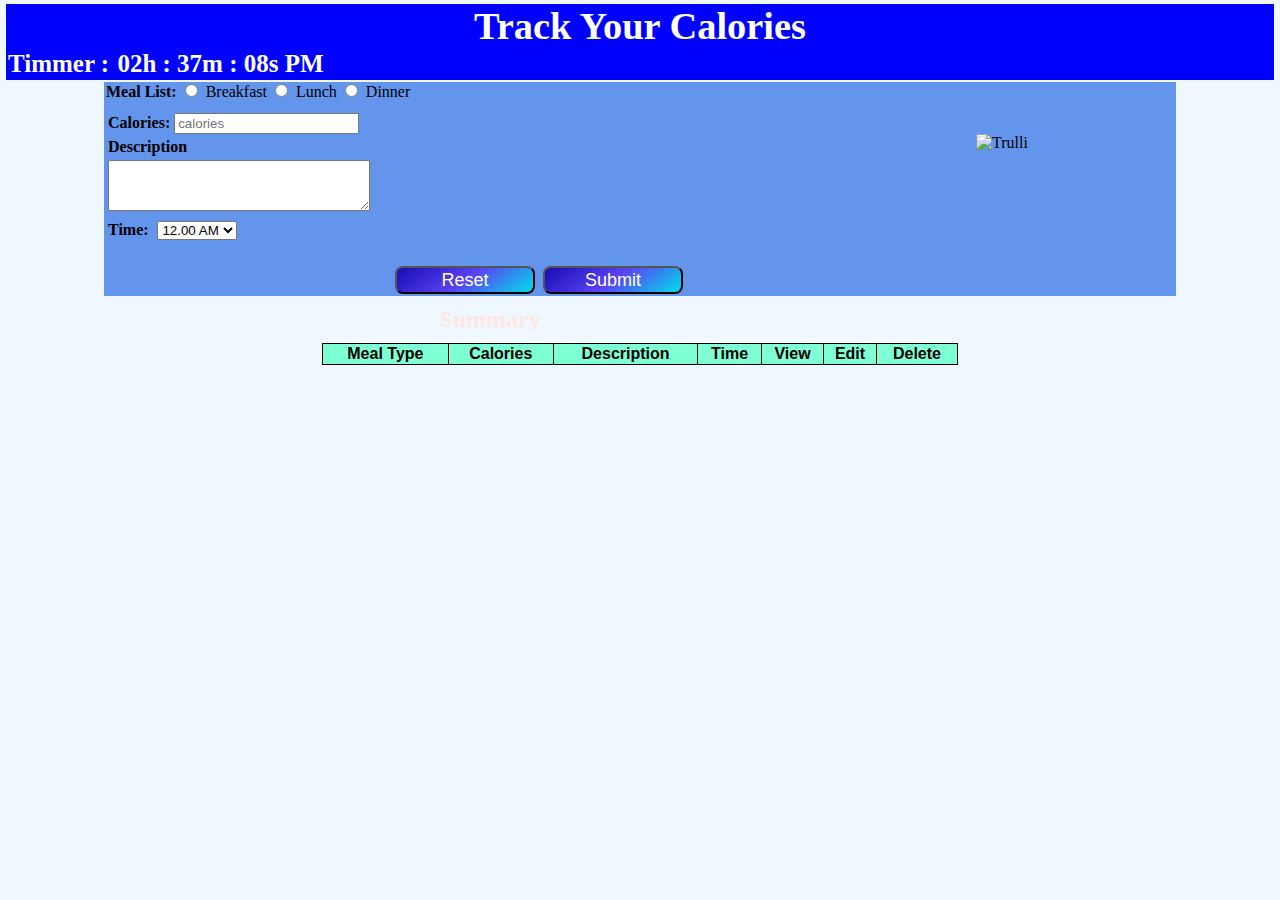
==== index.html @ 78a53789 "Initial commit" ====
<!DOCTYPE html>
<html lang="en">
  <head>
    <title>Calories Tracker</title>
    <link href="style.css" rel="stylesheet" />
    <!--linking css-->

    <script
  src="https://code.jquery.com/jquery-3.6.1.min.js"
  integrity="sha256-o88AwQnZB+VDvE9tvIXrMQaPlFFSUTR+nldQm1LuPXQ="
  crossorigin="anonymous"></script><!--linking jQuery file with CDN-->


  </head>
  <body>
    <div class="format1">
      <h1 style="text-align: center">Track Your Calories</h1>
      <h2 style="font-size: 25px; margin-bottom: 0px">
        Timmer :
        <p id="countdown">00:00:00</p>
      </h2>
    </div>

    <form>
      <div id="img">
      <img src="https://cdn-icons-png.flaticon.com/512/2316/2316949.png" alt="Trulli" width="100" height="100">
      </div>
      <tr>
        <th><strong>Meal List:</strong></th>
        <td name="forms" id="container1">
          <input type="radio" id="breakfast" name="meal" value="Breakfast" />
          <label for="meal">Breakfast</label>
          <input type="radio" id="lunch" name="meal" value="Lunch" />
          <label for="meal">Lunch</label>
          <input type="radio" id="dinner" name="meal" value="Dinner" />
          <label for="meal">Dinner</label>
        </td>
      </tr>
      <div id="cal1">
        <strong>Calories:</strong
        ><input id="cal2" type="number" placeholder="calories" />
        <p id="invalid"></p>
      </div>
      <div id="des">
        <h4>Description</h4>
        <textarea id="text" rows="3" cols="30"> </textarea>
      </div>

      <div>
        <strong>Time:</strong>
        <select id="time">
          <option value="00:00">12.00 AM</option>
          <option value="00:30">12.30 AM</option>
          <option value="01:00">01.00 AM</option>
          <option value="01:30">01.30 AM</option>
          <option value="02:00">02.00 AM</option>
          <option value="02:30">02.30 AM</option>
          <option value="03:00">03.00 AM</option>
          <option value="03:30">03.30 AM</option>
          <option value="04:00">04.00 AM</option>
          <option value="04:30">04.30 AM</option>
          <option value="05:00">05.00 AM</option>
          <option value="05:30">05.30 AM</option>
          <option value="06:00">06.00 AM</option>
          <option value="06:30">06.30 AM</option>
          <option value="07:00">07.00 AM</option>
          <option value="07:30">07.30 AM</option>
          <option value="08:00">08.00 AM</option>
          <option value="08:30">08.30 AM</option>
          <option value="09:00">09.00 AM</option>
          <option value="09:30">09.30 AM</option>
          <option value="10:00">10.00 AM</option>
          <option value="10:30">10.30 AM</option>
          <option value="11:00">11.00 AM</option>
          <option value="11:30">11.30 AM</option>
          <option value="12:00">12.00 PM</option>
          <option value="12:30">12.30 PM</option>
          <option value="13:00">01.00 PM</option>
          <option value="13:30">01.30 PM</option>
          <option value="14:00">02.00 PM</option>
          <option value="14:30">02.30 PM</option>
          <option value="15:00">03.00 PM</option>
          <option value="15:30">03.30 PM</option>
          <option value="16:00">04.00 PM</option>
          <option value="16:30">04.30 PM</option>
          <option value="17:00">05.00 PM</option>
          <option value="17:30">05.30 PM</option>
          <option value="18:00">06.00 PM</option>
          <option value="18:30">06.30 PM</option>
          <option value="19:00">07.00 PM</option>
          <option value="19:30">07.30 PM</option>
          <option value="20:00">08.00 PM</option>
          <option value="20:30">08.30 PM</option>
          <option value="21:00">09.00 PM</option>
          <option value="21:30">09.30 PM</option>
          <option value="22:00">10.00 PM</option>
          <option value="22:30">10.30 PM</option>
          <option value="23:00">11.00 PM</option>
          <option value="23:30">11.30 PM</option>
        </select>
      </div>
      <br />
      <div id="button">
        <input id="btn3" type="submit" value="Reset" />
        <input id="btn4" type="reset" value="Submit" />
      </div>
    </form>
    <div id="summary">
    <h2>Summary</h2>
    </div>
    <table id="tb">
      <tr>
        <th id="meal">Meal Type</th>
        <th id="cal">Calories</th>
        <th id="des">Description</th>
        <th id="tim">Time</th>
        <th>View</th>
        <th>Edit</th>
        <th>Delete</th>
      </tr>
    </table>
    <div id="showdata"></div>
<!--modal box-->  
  
  <div id="myModal" class="modal">
    <div class="modal-content">
        <span class="close-button">&times;</span>
        <h1>Summary</h1>
        <div class="modal-body">
          <table id="td2">
              <thead>
                  <tr>
                      <th>Meal Type</th>
                      <th>Calories</th>
                      <th>Description</th>
                      <th>Time</th>
                  </tr>
              </thead>
              <tbody>
                  <tr id="tr">
                      <td>{modaldata.meal_type}</td>
                      <td>{modaldata.calories}</td>
                      <td>{modaldata.description}</td>
                      <td>{modaldata.time}</td>
                  </tr>
              </tbody>
          </table>
      </div>

    </div>
</div>


    <script src="script.js"></script>
    <!--linking js-->
  </body>
</html>
---- style.css ----
/*universal selector*/
*{
    margin: 2px;
}
/*background color*/
body{
    background-color
    :aliceblue;

        background-image: url("https://cdn.pixabay.com/photo/2014/06/11/17/00/food-366875__340.jpg");
        background-repeat: no-repeat;
        background-size: cover;
}
/*class selector in css*/
.format1{
    border: 2px;
    background-color: blue;
    font-size: larger;
    color: white;
}
/*id selector in css*/
#countdown{
    margin-top: 0px;
    font-size: 25px;
    background-color:blue;
    display: inline-flex;
}

#container1{
    text-align: center;

}
#cal1{
    
    margin-top: 10px;
    text-align:left;

}

#button{
    text-align: center;
}

#message{
    text-align: center;
}
#time{
    text-align: center;
}

form{
    background-color:cornflowerblue;
    margin-left: 100px;
    margin-right:100px ;
    

}
#img{
width: 100px;
height: 100px;
object-fit: none;
object-position: right top;
width: 200px;
        height: 200px;
        float: right;
        margin-top: 50px;
    }


#summary{
    margin-top: 10px;
    text-align: center;
    /* margin-bottom: 0px; */
    color: #fee6e3;
    margin-bottom: 10px;

}

table{
    border: 1px solid black;
    border-collapse: collapse;
    width: 50%;
    margin:0px auto;
    background-color:aquamarine;
}
th{
    border: 1px solid black;
    border-collapse: collapse;
    font-size:20 px;
    font-family:Arial, Helvetica, sans-serif;
    color:black;
}

td{
    border: 1px solid black;
    border-collapse: collapse;

}

  .modal {
    position: fixed;
    left: 0;
    top: 0;
    width: 100%;
    height: 100%;
    background-color: rgba(0, 0, 0, 0.5);
    opacity: 0;
    visibility: hidden;
    transform: scale(1.1);
    transition: visibility 0s linear 0.25s, opacity 0.25s 0s, transform 0.25s;
}

.modal-content {
    position: absolute;
    top: 50%;
    left: 50%;
    transform: translate(-50%, -50%);
    background-color: white;
    padding: 1rem 1.5rem;
   /* width: 24rem; */
    border-radius: 0.5rem;
}

.close-button {
    float: right;
    width: 1.5rem;
    line-height: 1.5rem;
    text-align: center;
    cursor: pointer;
    border-radius: 0.25rem;
    background-color: lightgray;
}

.close-button:hover {
    background-color: darkgray;
}

.show-modal {
    opacity: 1;
    visibility: visible;
    transform: scale(1.0);
    transition: visibility 0s linear 0s, opacity 0.25s 0s, transform 0.25s;
}

#viewbtn , #editbtn , #deletebtn {
  align-items: center;
  background-color: #fee6e3;
  border: 2px solid rgb(27, 80, 238);
  border-radius: 8px;
  box-sizing: border-box;
  color: #111;
  display: flex;
  font-family: Inter,sans-serif;
  font-size: 14px;
  height: 25px;
  justify-content: center;
  line-height: 24px;
  max-width: 100%;
  padding: 0 10px;
  position: relative;
  text-align: center;
}
#btn3 , #btn4{
    background-image: linear-gradient(144deg,#170cb4, #5B42F3 50%,#00DDEB);
    /* border: 1px; */
    border-radius: 8px;
    box-sizing: border-box;
    color: #FFFFFF;
    font-family: Phantomsans, sans-serif;
    font-size: 18px;
    justify-content: center;
    line-height: 1em;
    max-width: 100%;
    min-width: 140px;
    padding: 3px;
  }
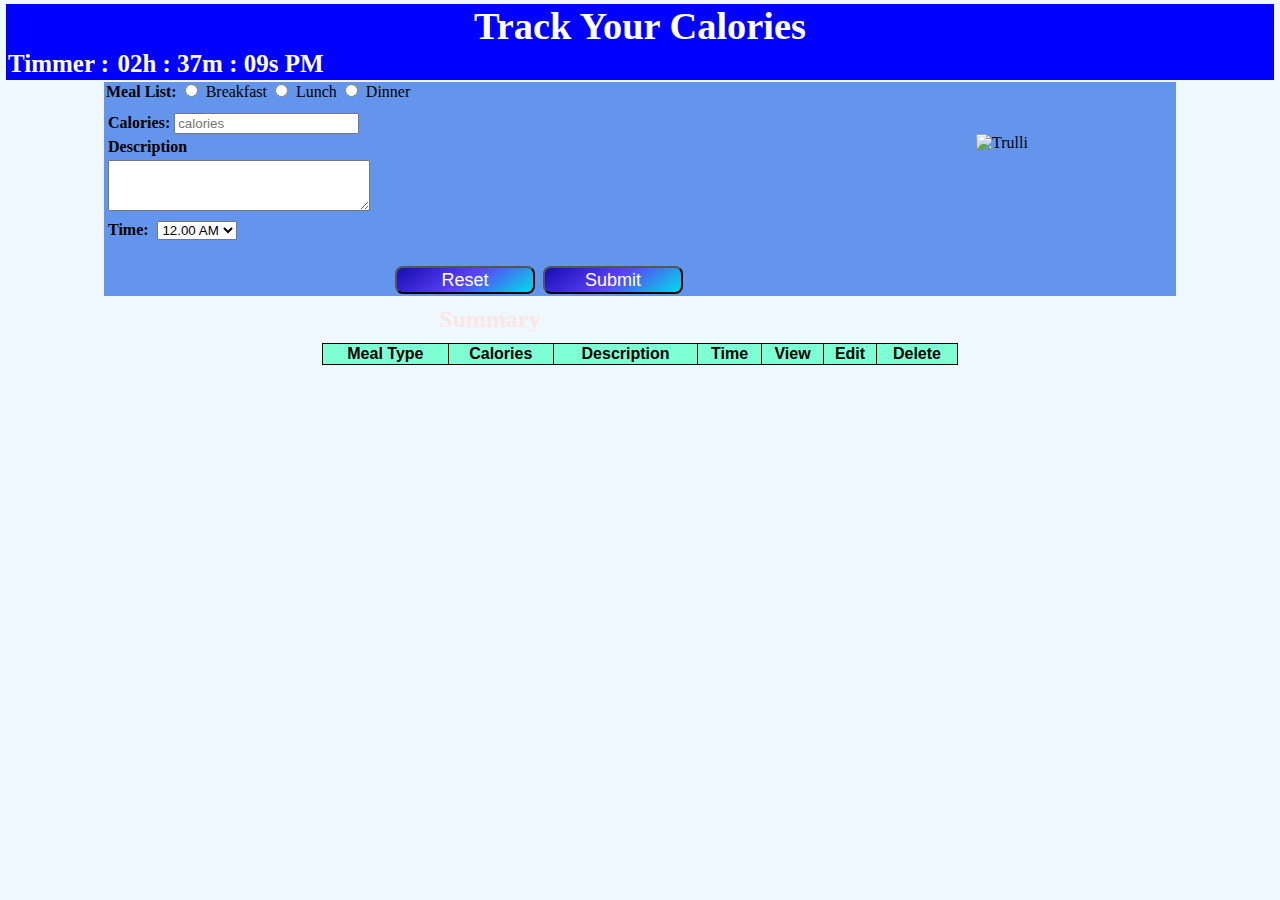
==== commit da9eacfb: "Initial commit" ====
--- a/index.html
+++ b/index.html
@@ -4,11 +4,11 @@
     <title>Calories Tracker</title>
     <link href="style.css" rel="stylesheet" />
     <!--linking css-->
-
+<!--
     <script
   src="https://code.jquery.com/jquery-3.6.1.min.js"
   integrity="sha256-o88AwQnZB+VDvE9tvIXrMQaPlFFSUTR+nldQm1LuPXQ="
-  crossorigin="anonymous"></script><!--linking jQuery file with CDN-->
+  crossorigin="anonymous"></script>linking jQuery file with CDN-->
 
 
   </head>
@@ -127,23 +127,13 @@
         <span class="close-button">&times;</span>
         <h1>Summary</h1>
         <div class="modal-body">
-          <table id="td2">
-              <thead>
+          <table id="modalTable">
                   <tr>
                       <th>Meal Type</th>
                       <th>Calories</th>
                       <th>Description</th>
                       <th>Time</th>
                   </tr>
-              </thead>
-              <tbody>
-                  <tr id="tr">
-                      <td>{modaldata.meal_type}</td>
-                      <td>{modaldata.calories}</td>
-                      <td>{modaldata.description}</td>
-                      <td>{modaldata.time}</td>
-                  </tr>
-              </tbody>
           </table>
       </div>
 
--- a/style.css
+++ b/style.css
@@ -174,4 +174,4 @@
     min-width: 140px;
     padding: 3px;
   }
-  + 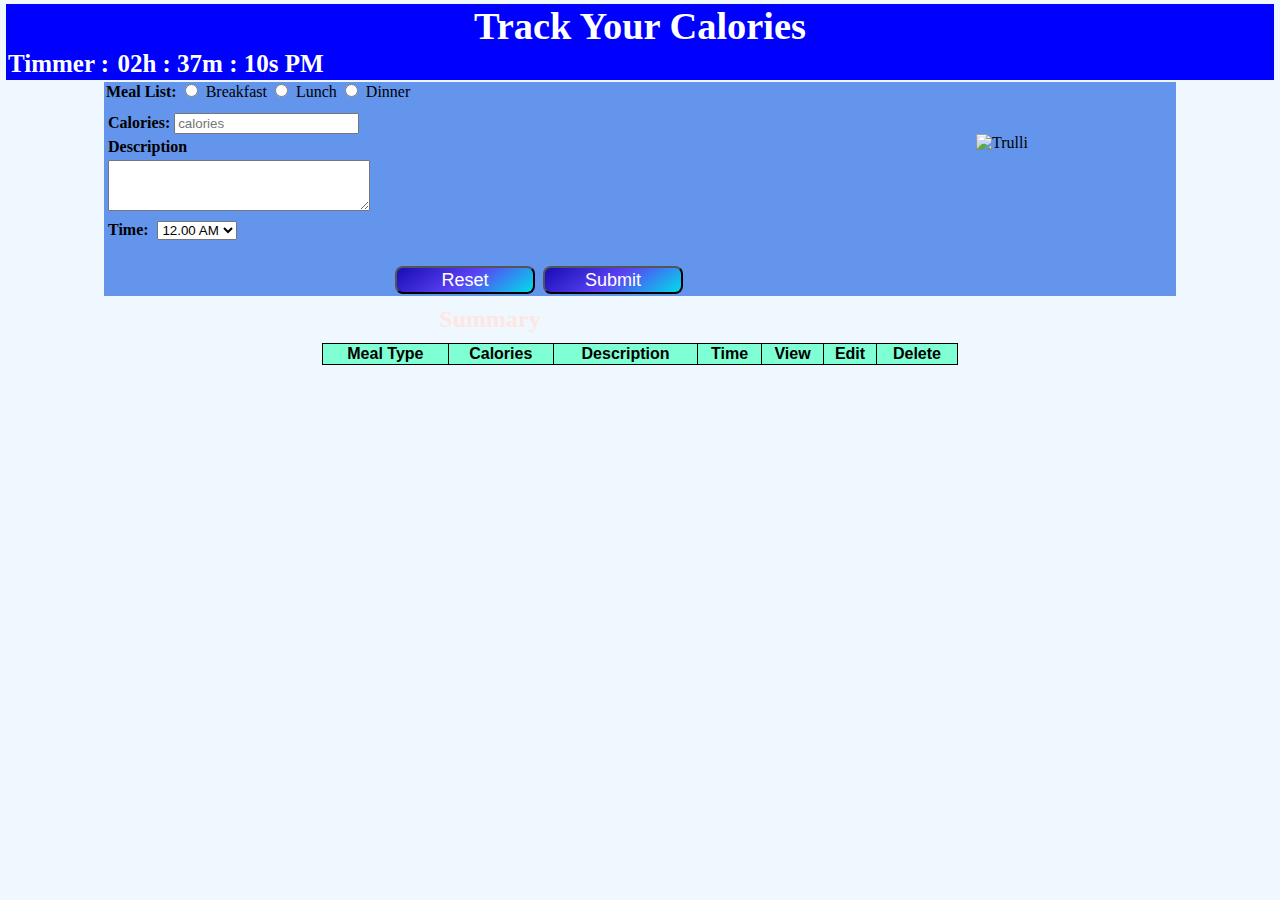
==== commit 8023d6c8: "i change some code" ====
--- a/index.html
+++ b/index.html
@@ -4,12 +4,6 @@
     <title>Calories Tracker</title>
     <link href="style.css" rel="stylesheet" />
     <!--linking css-->
-<!--
-    <script
-  src="https://code.jquery.com/jquery-3.6.1.min.js"
-  integrity="sha256-o88AwQnZB+VDvE9tvIXrMQaPlFFSUTR+nldQm1LuPXQ="
-  crossorigin="anonymous"></script>linking jQuery file with CDN-->
-
 
   </head>
   <body>
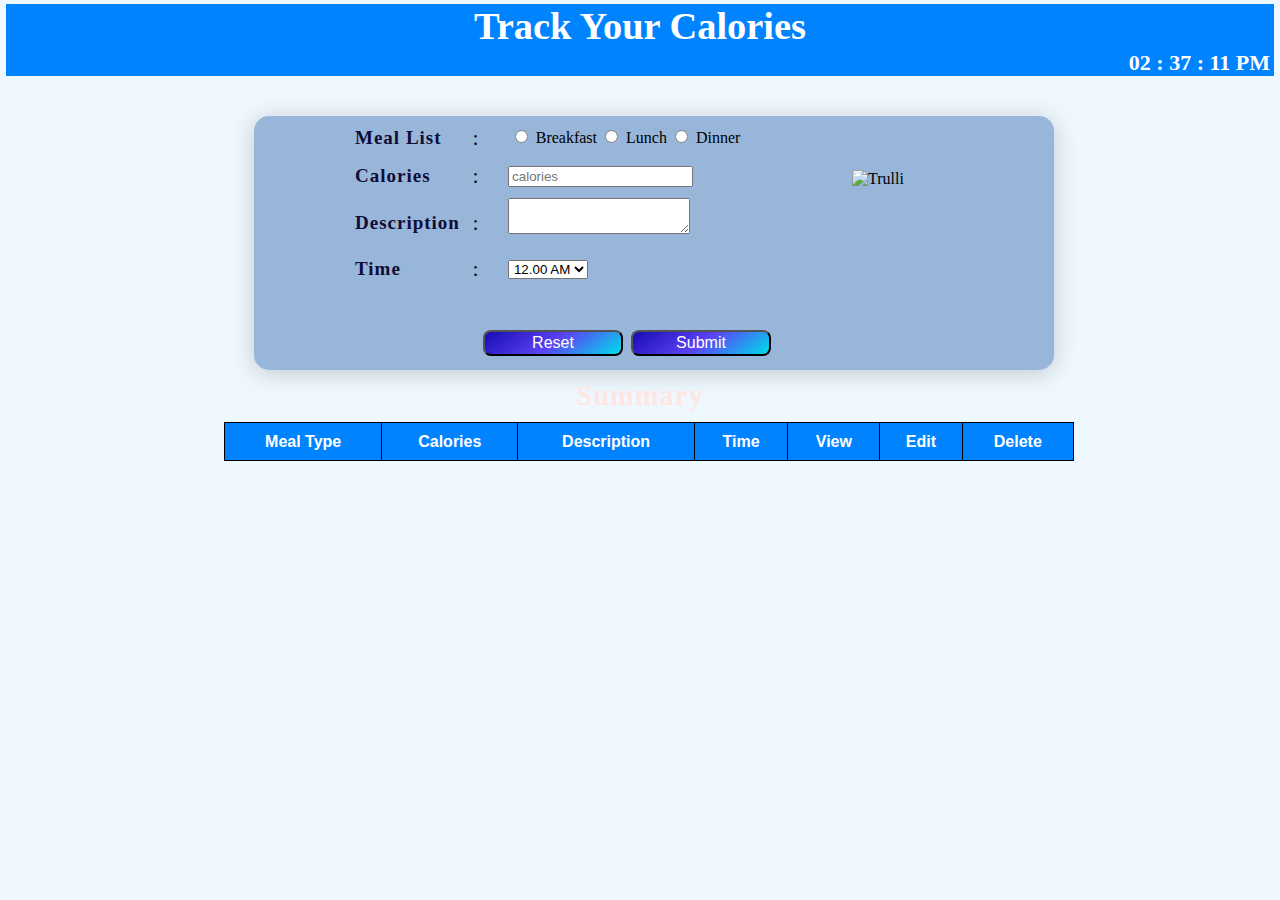
==== commit 43f70b2e: "i added some code" ====
--- a/index.html
+++ b/index.html
@@ -4,104 +4,121 @@
     <title>Calories Tracker</title>
     <link href="style.css" rel="stylesheet" />
     <!--linking css-->
-
   </head>
   <body>
     <div class="format1">
       <h1 style="text-align: center">Track Your Calories</h1>
       <h2 style="font-size: 25px; margin-bottom: 0px">
-        Timmer :
         <p id="countdown">00:00:00</p>
       </h2>
     </div>
+    <div class="container">
+      <form>
+        <div id="img">
+          <img
+            src="https://cdn-icons-png.flaticon.com/512/2316/2316949.png"
+            alt="Trulli"
+            width="100"
+            height="100"/>
+        </div>
 
-    <form>
-      <div id="img">
-      <img src="https://cdn-icons-png.flaticon.com/512/2316/2316949.png" alt="Trulli" width="100" height="100">
-      </div>
+
+<form action="" onsubmit="return validateForm()">
+        <table id="table0">
+          <tr>
+              <td class="contact-firstcol">Meal List</td>
+              <td class="contact-secondcol"> : </td>
+              <td class="contact-thirdcol" name="forms" id="container1">
+                <input type="radio" id="breakfast" name="meal" value="Breakfast" />
+            <label for="meal" id="B">Breakfast</label>
+            <input type="radio" id="lunch" name="meal" value="Lunch" />
+            <label for="meal" id="L">Lunch</label>
+            <input type="radio" id="dinner" name="meal" value="Dinner" />
+            <label for="meal" id="D">Dinner</label> 
+            <p id="invalid_meal" class="error"></p>
+            </td>
+          </tr>
+
+          <tr id="cal1">
+            <td class="contact-firstcol">Calories</td>
+            <td class="contact-secondcol"> : </td>
+            <td class="contact-thirdcol"> <input id="cal2" type="number" placeholder="calories"/><p id="invalid" class="error"></p> </td>
+        </tr>
+
+        <tr id="des">
+          <td class="contact-firstcol">Description</td>
+          <td class="contact-secondcol"> : </td>
+          <td class="contact-thirdcol"> <textarea id="text"></textarea><p id="invalid_des" class="error"></p> </td>
+      </tr>
+
       <tr>
-        <th><strong>Meal List:</strong></th>
-        <td name="forms" id="container1">
-          <input type="radio" id="breakfast" name="meal" value="Breakfast" />
-          <label for="meal">Breakfast</label>
-          <input type="radio" id="lunch" name="meal" value="Lunch" />
-          <label for="meal">Lunch</label>
-          <input type="radio" id="dinner" name="meal" value="Dinner" />
-          <label for="meal">Dinner</label>
+        <td class="contact-firstcol">Time</td>
+        <td class="contact-secondcol"> : </td>
+        <td class="contact-thirdcol"> 
+          <select id="time">
+            <option value="00:00">12.00 AM</option>
+            <option value="00:30">12.30 AM</option>
+            <option value="01:00">01.00 AM</option>
+            <option value="01:30">01.30 AM</option>
+            <option value="02:00">02.00 AM</option>
+            <option value="02:30">02.30 AM</option>
+            <option value="03:00">03.00 AM</option>
+            <option value="03:30">03.30 AM</option>
+            <option value="04:00">04.00 AM</option>
+            <option value="04:30">04.30 AM</option>
+            <option value="05:00">05.00 AM</option>
+            <option value="05:30">05.30 AM</option>
+            <option value="06:00">06.00 AM</option>
+            <option value="06:30">06.30 AM</option>
+            <option value="07:00">07.00 AM</option>
+            <option value="07:30">07.30 AM</option>
+            <option value="08:00">08.00 AM</option>
+            <option value="08:30">08.30 AM</option>
+            <option value="09:00">09.00 AM</option>
+            <option value="09:30">09.30 AM</option>
+            <option value="10:00">10.00 AM</option>
+            <option value="10:30">10.30 AM</option>
+            <option value="11:00">11.00 AM</option>
+            <option value="11:30">11.30 AM</option>
+            <option value="12:00">12.00 PM</option>
+            <option value="12:30">12.30 PM</option>
+            <option value="13:00">01.00 PM</option>
+            <option value="13:30">01.30 PM</option>
+            <option value="14:00">02.00 PM</option>
+            <option value="14:30">02.30 PM</option>
+            <option value="15:00">03.00 PM</option>
+            <option value="15:30">03.30 PM</option>
+            <option value="16:00">04.00 PM</option>
+            <option value="16:30">04.30 PM</option>
+            <option value="17:00">05.00 PM</option>
+            <option value="17:30">05.30 PM</option>
+            <option value="18:00">06.00 PM</option>
+            <option value="18:30">06.30 PM</option>
+            <option value="19:00">07.00 PM</option>
+            <option value="19:30">07.30 PM</option>
+            <option value="20:00">08.00 PM</option>
+            <option value="20:30">08.30 PM</option>
+            <option value="21:00">09.00 PM</option>
+            <option value="21:30">09.30 PM</option>
+            <option value="22:00">10.00 PM</option>
+            <option value="22:30">10.30 PM</option>
+            <option value="23:00">11.00 PM</option>
+            <option value="23:30">11.30 PM</option>
+          </select>
+          <p id="invalid_time" class="error"></p>
         </td>
-      </tr>
-      <div id="cal1">
-        <strong>Calories:</strong
-        ><input id="cal2" type="number" placeholder="calories" />
-        <p id="invalid"></p>
-      </div>
-      <div id="des">
-        <h4>Description</h4>
-        <textarea id="text" rows="3" cols="30"> </textarea>
-      </div>
+        </tr>
+  </table>
+  <div id="button">
+    <input id="btn3" type="submit" value="Reset" />
+    <input id="btn4" type="reset" value="Submit" />
+  </div>
+</div>
+</form>
+ <div id="summary">
+      <h2>Summary</h2>
+    </div>
 
-      <div>
-        <strong>Time:</strong>
-        <select id="time">
-          <option value="00:00">12.00 AM</option>
-          <option value="00:30">12.30 AM</option>
-          <option value="01:00">01.00 AM</option>
-          <option value="01:30">01.30 AM</option>
-          <option value="02:00">02.00 AM</option>
-          <option value="02:30">02.30 AM</option>
-          <option value="03:00">03.00 AM</option>
-          <option value="03:30">03.30 AM</option>
-          <option value="04:00">04.00 AM</option>
-          <option value="04:30">04.30 AM</option>
-          <option value="05:00">05.00 AM</option>
-          <option value="05:30">05.30 AM</option>
-          <option value="06:00">06.00 AM</option>
-          <option value="06:30">06.30 AM</option>
-          <option value="07:00">07.00 AM</option>
-          <option value="07:30">07.30 AM</option>
-          <option value="08:00">08.00 AM</option>
-          <option value="08:30">08.30 AM</option>
-          <option value="09:00">09.00 AM</option>
-          <option value="09:30">09.30 AM</option>
-          <option value="10:00">10.00 AM</option>
-          <option value="10:30">10.30 AM</option>
-          <option value="11:00">11.00 AM</option>
-          <option value="11:30">11.30 AM</option>
-          <option value="12:00">12.00 PM</option>
-          <option value="12:30">12.30 PM</option>
-          <option value="13:00">01.00 PM</option>
-          <option value="13:30">01.30 PM</option>
-          <option value="14:00">02.00 PM</option>
-          <option value="14:30">02.30 PM</option>
-          <option value="15:00">03.00 PM</option>
-          <option value="15:30">03.30 PM</option>
-          <option value="16:00">04.00 PM</option>
-          <option value="16:30">04.30 PM</option>
-          <option value="17:00">05.00 PM</option>
-          <option value="17:30">05.30 PM</option>
-          <option value="18:00">06.00 PM</option>
-          <option value="18:30">06.30 PM</option>
-          <option value="19:00">07.00 PM</option>
-          <option value="19:30">07.30 PM</option>
-          <option value="20:00">08.00 PM</option>
-          <option value="20:30">08.30 PM</option>
-          <option value="21:00">09.00 PM</option>
-          <option value="21:30">09.30 PM</option>
-          <option value="22:00">10.00 PM</option>
-          <option value="22:30">10.30 PM</option>
-          <option value="23:00">11.00 PM</option>
-          <option value="23:30">11.30 PM</option>
-        </select>
-      </div>
-      <br />
-      <div id="button">
-        <input id="btn3" type="submit" value="Reset" />
-        <input id="btn4" type="reset" value="Submit" />
-      </div>
-    </form>
-    <div id="summary">
-    <h2>Summary</h2>
-    </div>
     <table id="tb">
       <tr>
         <th id="meal">Meal Type</th>
@@ -113,27 +130,27 @@
         <th>Delete</th>
       </tr>
     </table>
+    <tr id="tr">
     <div id="showdata"></div>
-<!--modal box-->  
-  
-  <div id="myModal" class="modal">
-    <div class="modal-content">
+    </tr>
+    <!--modal box-->
+
+    <div id="myModal" class="modal">
+      <div class="modal-content">
         <span class="close-button">&times;</span>
-        <h1>Summary</h1>
+        <h1 style="text-align:center ;">Summary</h1>
         <div class="modal-body">
           <table id="modalTable">
-                  <tr>
-                      <th>Meal Type</th>
-                      <th>Calories</th>
-                      <th>Description</th>
-                      <th>Time</th>
-                  </tr>
+            <tr>
+              <th>Meal Type</th>
+              <th>Calories</th>
+              <th>Description</th>
+              <th>Time</th>
+            </tr>
           </table>
+        </div>
       </div>
-
     </div>
-</div>
-
 
     <script src="script.js"></script>
     <!--linking js-->
--- a/style.css
+++ b/style.css
@@ -14,16 +14,16 @@
 /*class selector in css*/
 .format1{
     border: 2px;
-    background-color: blue;
+    background-color: #0083ff;
     font-size: larger;
     color: white;
 }
 /*id selector in css*/
 #countdown{
-    margin-top: 0px;
-    font-size: 25px;
-    background-color:blue;
-    display: inline-flex;
+    margin-bottom: 0px;
+    font-size: 22px;
+    background-color: #0083ff;
+    text-align: right;
 }
 
 #container1{
@@ -37,9 +37,7 @@
 
 }
 
-#button{
-    text-align: center;
-}
+
 
 #message{
     text-align: center;
@@ -48,13 +46,6 @@
     text-align: center;
 }
 
-form{
-    background-color:cornflowerblue;
-    margin-left: 100px;
-    margin-right:100px ;
-    
-
-}
 #img{
 width: 100px;
 height: 100px;
@@ -73,6 +64,8 @@
     /* margin-bottom: 0px; */
     color: #fee6e3;
     margin-bottom: 10px;
+    font-size:19px;
+    letter-spacing:1px;
 
 }
 
@@ -83,6 +76,7 @@
     margin:0px auto;
     background-color:aquamarine;
 }
+
 th{
     border: 1px solid black;
     border-collapse: collapse;
@@ -160,18 +154,124 @@
   position: relative;
   text-align: center;
 }
+
+#button{
+    text-align: center;
+margin-left: 150px;
+}
+
 #btn3 , #btn4{
+    margin-top: 40px;
     background-image: linear-gradient(144deg,#170cb4, #5B42F3 50%,#00DDEB);
-    /* border: 1px; */
     border-radius: 8px;
     box-sizing: border-box;
     color: #FFFFFF;
     font-family: Phantomsans, sans-serif;
-    font-size: 18px;
+    font-size: 16px;
     justify-content: center;
     line-height: 1em;
     max-width: 100%;
     min-width: 140px;
     padding: 3px;
   }
- + 
+/*---------------------code for form container start---------------------- */
+.container{
+    margin-top: 40px;
+    margin-left:250px ;
+    margin-right: 250px;
+    z-index: 1;
+    width: 800px;
+    background-color: #98b6da;
+    border-radius: 15px;
+    box-shadow: 0 3px 25px rgba(0, 0, 0, 0.2);
+    overflow: hidden;
+}
+
+
+#table0 {
+    line-height:35px;
+    background-color: #98b6da;
+}
+
+.contact-firstcol { 
+    color: #0f0d36;
+    font-weight: bold; 
+    width:120px;
+    font-size:19px;
+    letter-spacing:1px;
+    border:1px solid #98b6da;
+}  
+
+.contact-secondcol {
+    color:#0e0d0d;
+    width:50px;
+    text-align:center;
+    font-size:22px;
+    border:1px solid #98b6da;
+}
+
+.contact-thirdcol {
+    width:400px;
+    padding-left:20px;
+    border:1px solid #98b6da;
+}
+
+.form textarea {   
+    width: 250px;  
+    max-width: 250px;  
+    height: 100px;
+    max-height:100px;
+    line-height: 150%;
+}
+
+/*------------------ code for form container end-------------*/
+
+
+
+
+/*-------- code for table and modal table------ */
+#tb{
+    border-spacing: 0px;
+    width: 850px;
+    margin-left: 220px;
+}
+
+#tb td, #tb th{
+    padding: .60em;
+    vertical-align: top;
+    text-align: center;
+    border-top: 1px solid var(--border);
+}
+
+#tb tr:hover{
+    background-color: #06d6a0;
+}
+
+
+#tb th ,#modalTable th{
+    color: rgb(255, 255, 255);
+    background-color: #0083ff;
+    border: color #000305;
+}
+
+
+#modalTable{
+    border-spacing: 0px;
+    width: 750px;
+}
+
+#modalTable th , #modalTable td{
+    padding: .60em;
+    vertical-align: top;
+    text-align: center;
+    border-top: 1px solid var(--border);
+    margin-top: 5px;
+}
+
+
+.error{
+    color: red;
+    margin: 0px;
+    text-align: left;
+}
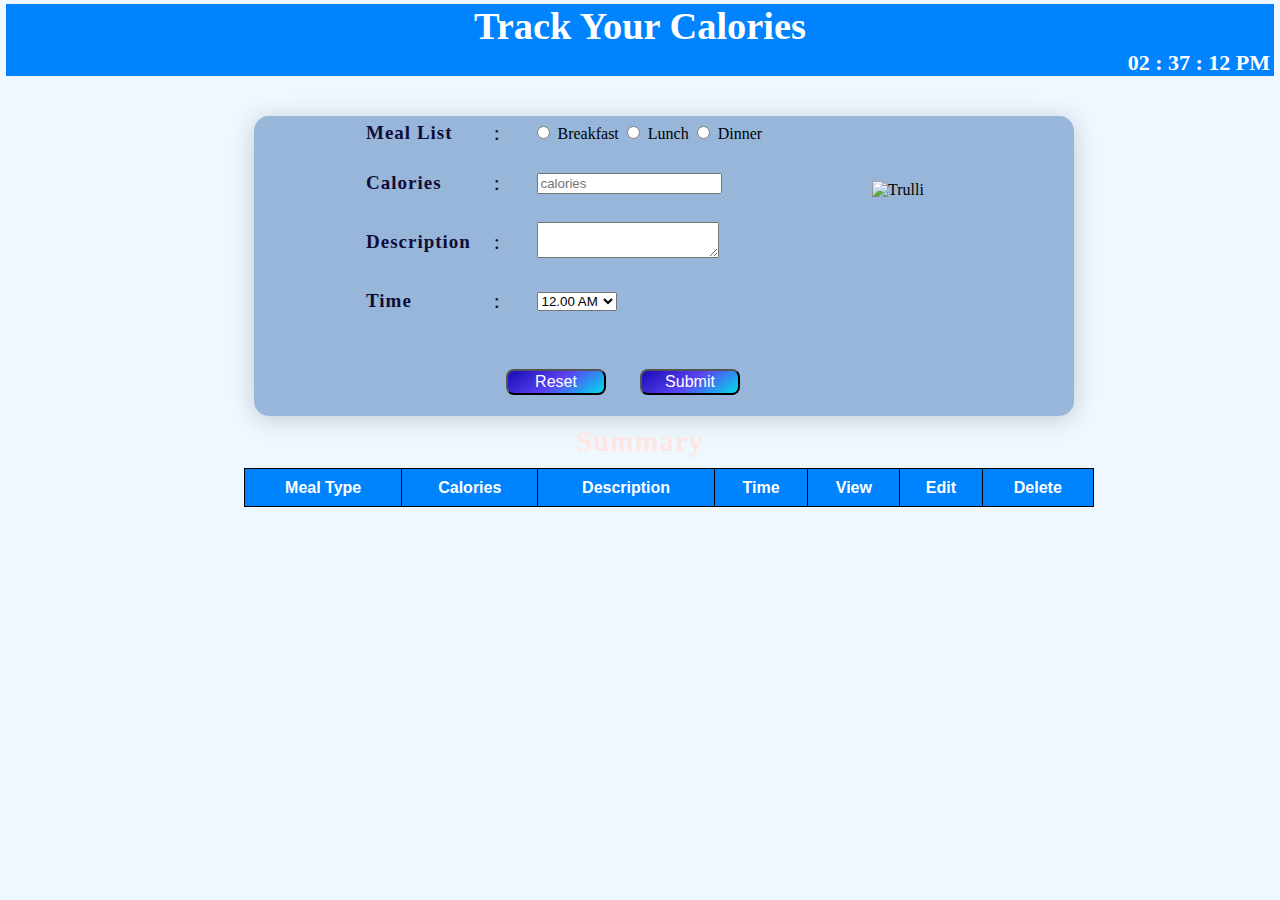
==== commit a371bad2: "some changes made" ====
--- a/index.html
+++ b/index.html
@@ -2,120 +2,161 @@
 <html lang="en">
   <head>
     <title>Calories Tracker</title>
+    <!--linking css-->
     <link href="style.css" rel="stylesheet" />
-    <!--linking css-->
+    <!--/linking css-->
   </head>
   <body>
+    <!------------------- header start-------------------->
     <div class="format1">
       <h1 style="text-align: center">Track Your Calories</h1>
       <h2 style="font-size: 25px; margin-bottom: 0px">
         <p id="countdown">00:00:00</p>
       </h2>
     </div>
+    <!------------------- header end-------------------->
+     <!------------ main section start-------------------->
     <div class="container">
-      <form>
+      <div class="form-table-contain">
+        <form action="" onsubmit="return validateForm()">
+          <table id="table0">
+            <tr>
+              <td class="contact-firstcol">Meal List</td>
+              <td class="contact-secondcol">:</td>
+              <td class="contact-thirdcol" name="forms" id="container1">
+                <input type="radio" id="breakfast" name="meal" value="Breakfast"/>
+                <label for="meal" id="B">Breakfast</label>
+                <input type="radio" id="lunch" name="meal" value="Lunch" />
+                <label for="meal" id="L">Lunch</label>
+                <input type="radio" id="dinner" name="meal" value="Dinner" />
+                <label for="meal" id="D">Dinner</label>
+              </td>
+            </tr>
+
+            <tr>
+              <td class="contact-firstcol"></td>
+              <td class="contact-sec_error">:</td>
+              <td class="contact-thirdcol"><p id="invalid_meal" class="error"></p>
+              </td>
+            </tr>
+
+            <tr id="cal1">
+              <td class="contact-firstcol">Calories</td>
+              <td class="contact-secondcol">:</td>
+              <td class="contact-thirdcol">
+                <input id="cal2" type="number" placeholder="calories" />
+              </td>
+            </tr>
+
+            <tr>
+              <td class="contact-firstcol"></td>
+              <td class="contact-sec_error">:</td>
+              <td class="contact-thirdcol">
+                <p id="invalid" class="error"></p>
+              </td>
+            </tr>
+
+            <tr id="des">
+              <td class="contact-firstcol">Description</td>
+              <td class="contact-secondcol">:</td>
+              <td class="contact-thirdcol"><textarea id="text"></textarea></td>
+            </tr>
+
+            <tr>
+              <td class="contact-firstcol"></td>
+              <td class="contact-sec_error">:</td>
+              <td class="contact-thirdcol">
+              <p id="invalid_des" class="error"></p>
+              </td>
+            </tr>
+
+            <tr>
+              <td class="contact-firstcol">Time</td>
+              <td class="contact-secondcol">:</td>
+              <td class="contact-thirdcol">
+                <select id="time">
+                  <option value="00:00">12.00 AM</option>
+                  <option value="00:30">12.30 AM</option>
+                  <option value="01:00">01.00 AM</option>
+                  <option value="01:30">01.30 AM</option>
+                  <option value="02:00">02.00 AM</option>
+                  <option value="02:30">02.30 AM</option>
+                  <option value="03:00">03.00 AM</option>
+                  <option value="03:30">03.30 AM</option>
+                  <option value="04:00">04.00 AM</option>
+                  <option value="04:30">04.30 AM</option>
+                  <option value="05:00">05.00 AM</option>
+                  <option value="05:30">05.30 AM</option>
+                  <option value="06:00">06.00 AM</option>
+                  <option value="06:30">06.30 AM</option>
+                  <option value="07:00">07.00 AM</option>
+                  <option value="07:30">07.30 AM</option>
+                  <option value="08:00">08.00 AM</option>
+                  <option value="08:30">08.30 AM</option>
+                  <option value="09:00">09.00 AM</option>
+                  <option value="09:30">09.30 AM</option>
+                  <option value="10:00">10.00 AM</option>
+                  <option value="10:30">10.30 AM</option>
+                  <option value="11:00">11.00 AM</option>
+                  <option value="11:30">11.30 AM</option>
+                  <option value="12:00">12.00 PM</option>
+                  <option value="12:30">12.30 PM</option>
+                  <option value="13:00">01.00 PM</option>
+                  <option value="13:30">01.30 PM</option>
+                  <option value="14:00">02.00 PM</option>
+                  <option value="14:30">02.30 PM</option>
+                  <option value="15:00">03.00 PM</option>
+                  <option value="15:30">03.30 PM</option>
+                  <option value="16:00">04.00 PM</option>
+                  <option value="16:30">04.30 PM</option>
+                  <option value="17:00">05.00 PM</option>
+                  <option value="17:30">05.30 PM</option>
+                  <option value="18:00">06.00 PM</option>
+                  <option value="18:30">06.30 PM</option>
+                  <option value="19:00">07.00 PM</option>
+                  <option value="19:30">07.30 PM</option>
+                  <option value="20:00">08.00 PM</option>
+                  <option value="20:30">08.30 PM</option>
+                  <option value="21:00">09.00 PM</option>
+                  <option value="21:30">09.30 PM</option>
+                  <option value="22:00">10.00 PM</option>
+                  <option value="22:30">10.30 PM</option>
+                  <option value="23:00">11.00 PM</option>
+                  <option value="23:30">11.30 PM</option>
+                </select>
+              </td>
+            </tr>
+
+            <tr>
+              <td class="contact-firstcol"></td>
+              <td class="contact-sec_error">:</td>
+              <td class="contact-thirdcol">
+              <p id="invalid_time" class="error"></p>
+              </td>
+            </tr>
+          </table>
+
+          <div id="button">
+            <input id="btn3" type="submit" value="Reset" />
+            <input id="btn4" type="reset" value="Submit" />
+          </div>
+        </form>
+      </div>
+    <!----- div for image ----->
+      <div class="image-contain">
         <div id="img">
           <img
             src="https://cdn-icons-png.flaticon.com/512/2316/2316949.png"
             alt="Trulli"
             width="100"
-            height="100"/>
+            height="100"
+          />
         </div>
-
-
-<form action="" onsubmit="return validateForm()">
-        <table id="table0">
-          <tr>
-              <td class="contact-firstcol">Meal List</td>
-              <td class="contact-secondcol"> : </td>
-              <td class="contact-thirdcol" name="forms" id="container1">
-                <input type="radio" id="breakfast" name="meal" value="Breakfast" />
-            <label for="meal" id="B">Breakfast</label>
-            <input type="radio" id="lunch" name="meal" value="Lunch" />
-            <label for="meal" id="L">Lunch</label>
-            <input type="radio" id="dinner" name="meal" value="Dinner" />
-            <label for="meal" id="D">Dinner</label> 
-            <p id="invalid_meal" class="error"></p>
-            </td>
-          </tr>
-
-          <tr id="cal1">
-            <td class="contact-firstcol">Calories</td>
-            <td class="contact-secondcol"> : </td>
-            <td class="contact-thirdcol"> <input id="cal2" type="number" placeholder="calories"/><p id="invalid" class="error"></p> </td>
-        </tr>
-
-        <tr id="des">
-          <td class="contact-firstcol">Description</td>
-          <td class="contact-secondcol"> : </td>
-          <td class="contact-thirdcol"> <textarea id="text"></textarea><p id="invalid_des" class="error"></p> </td>
-      </tr>
-
-      <tr>
-        <td class="contact-firstcol">Time</td>
-        <td class="contact-secondcol"> : </td>
-        <td class="contact-thirdcol"> 
-          <select id="time">
-            <option value="00:00">12.00 AM</option>
-            <option value="00:30">12.30 AM</option>
-            <option value="01:00">01.00 AM</option>
-            <option value="01:30">01.30 AM</option>
-            <option value="02:00">02.00 AM</option>
-            <option value="02:30">02.30 AM</option>
-            <option value="03:00">03.00 AM</option>
-            <option value="03:30">03.30 AM</option>
-            <option value="04:00">04.00 AM</option>
-            <option value="04:30">04.30 AM</option>
-            <option value="05:00">05.00 AM</option>
-            <option value="05:30">05.30 AM</option>
-            <option value="06:00">06.00 AM</option>
-            <option value="06:30">06.30 AM</option>
-            <option value="07:00">07.00 AM</option>
-            <option value="07:30">07.30 AM</option>
-            <option value="08:00">08.00 AM</option>
-            <option value="08:30">08.30 AM</option>
-            <option value="09:00">09.00 AM</option>
-            <option value="09:30">09.30 AM</option>
-            <option value="10:00">10.00 AM</option>
-            <option value="10:30">10.30 AM</option>
-            <option value="11:00">11.00 AM</option>
-            <option value="11:30">11.30 AM</option>
-            <option value="12:00">12.00 PM</option>
-            <option value="12:30">12.30 PM</option>
-            <option value="13:00">01.00 PM</option>
-            <option value="13:30">01.30 PM</option>
-            <option value="14:00">02.00 PM</option>
-            <option value="14:30">02.30 PM</option>
-            <option value="15:00">03.00 PM</option>
-            <option value="15:30">03.30 PM</option>
-            <option value="16:00">04.00 PM</option>
-            <option value="16:30">04.30 PM</option>
-            <option value="17:00">05.00 PM</option>
-            <option value="17:30">05.30 PM</option>
-            <option value="18:00">06.00 PM</option>
-            <option value="18:30">06.30 PM</option>
-            <option value="19:00">07.00 PM</option>
-            <option value="19:30">07.30 PM</option>
-            <option value="20:00">08.00 PM</option>
-            <option value="20:30">08.30 PM</option>
-            <option value="21:00">09.00 PM</option>
-            <option value="21:30">09.30 PM</option>
-            <option value="22:00">10.00 PM</option>
-            <option value="22:30">10.30 PM</option>
-            <option value="23:00">11.00 PM</option>
-            <option value="23:30">11.30 PM</option>
-          </select>
-          <p id="invalid_time" class="error"></p>
-        </td>
-        </tr>
-  </table>
-  <div id="button">
-    <input id="btn3" type="submit" value="Reset" />
-    <input id="btn4" type="reset" value="Submit" />
-  </div>
-</div>
-</form>
- <div id="summary">
+      </div>
+    </div>
+<!--------------------------- main section end---------------------->
+    <!------------------- code for summary part start------------------>
+    <div id="summary">
       <h2>Summary</h2>
     </div>
 
@@ -131,14 +172,16 @@
       </tr>
     </table>
     <tr id="tr">
-    <div id="showdata"></div>
+      <div id="showdata"></div>
     </tr>
-    <!--modal box-->
+    <!-------------------/ code for summary part End--------------------->
+
+    <!-----------------code for modal box star-------------------------->
 
     <div id="myModal" class="modal">
       <div class="modal-content">
         <span class="close-button">&times;</span>
-        <h1 style="text-align:center ;">Summary</h1>
+        <h1 style="text-align: center">Summary</h1>
         <div class="modal-body">
           <table id="modalTable">
             <tr>
@@ -151,8 +194,10 @@
         </div>
       </div>
     </div>
-
+    <!-----------------/code for modal box End---------------------------->
+
+    <!--linking js-->
     <script src="script.js"></script>
-    <!--linking js-->
+    <!--/linking js-->
   </body>
 </html>
--- a/style.css
+++ b/style.css
@@ -1,142 +1,122 @@
 /*universal selector*/
-*{
-    margin: 2px;
+* {
+  margin: 2px;
+  box-sizing: border-box;
 }
 /*background color*/
-body{
-    background-color
-    :aliceblue;
-
-        background-image: url("https://cdn.pixabay.com/photo/2014/06/11/17/00/food-366875__340.jpg");
-        background-repeat: no-repeat;
-        background-size: cover;
+body {
+  background-color: aliceblue;
+  background-image: url("https://cdn.pixabay.com/photo/2014/06/11/17/00/food-366875__340.jpg");
+  background-repeat: no-repeat;
+  background-size: cover;
 }
 /*class selector in css*/
-.format1{
-    border: 2px;
-    background-color: #0083ff;
-    font-size: larger;
-    color: white;
+.format1 {
+  border: 2px;
+  background-color: #0083ff;
+  font-size: larger;
+  color: white;
 }
 /*id selector in css*/
-#countdown{
-    margin-bottom: 0px;
-    font-size: 22px;
-    background-color: #0083ff;
-    text-align: right;
-}
-
-#container1{
-    text-align: center;
-
-}
-#cal1{
-    
-    margin-top: 10px;
-    text-align:left;
-
-}
-
-
-
-#message{
-    text-align: center;
-}
-#time{
-    text-align: center;
-}
-
-#img{
-width: 100px;
-height: 100px;
-object-fit: none;
-object-position: right top;
-width: 200px;
-        height: 200px;
-        float: right;
-        margin-top: 50px;
-    }
-
-
-#summary{
-    margin-top: 10px;
-    text-align: center;
-    /* margin-bottom: 0px; */
-    color: #fee6e3;
-    margin-bottom: 10px;
-    font-size:19px;
-    letter-spacing:1px;
-
-}
-
-table{
-    border: 1px solid black;
-    border-collapse: collapse;
-    width: 50%;
-    margin:0px auto;
-    background-color:aquamarine;
-}
-
-th{
-    border: 1px solid black;
-    border-collapse: collapse;
-    font-size:20 px;
-    font-family:Arial, Helvetica, sans-serif;
-    color:black;
-}
-
-td{
-    border: 1px solid black;
-    border-collapse: collapse;
-
-}
-
-  .modal {
-    position: fixed;
-    left: 0;
-    top: 0;
-    width: 100%;
-    height: 100%;
-    background-color: rgba(0, 0, 0, 0.5);
-    opacity: 0;
-    visibility: hidden;
-    transform: scale(1.1);
-    transition: visibility 0s linear 0.25s, opacity 0.25s 0s, transform 0.25s;
+#countdown {
+  margin-bottom: 0px;
+  font-size: 22px;
+  background-color: #0083ff;
+  text-align: right;
+}
+
+/* css for logo image */
+#img {
+  position: relative;
+  width: 100px;
+  height: 100px;
+  object-fit: none;
+  object-position: right top;
+  width: 200px;
+  height: 200px;
+  float: right;
+  margin-top: 50px;
+  bottom: 270px;
+}
+/* css for summary heading */
+#summary {
+  margin-top: 10px;
+  text-align: center;
+  color: #fee6e3;
+  margin-bottom: 10px;
+  font-size: 19px;
+  letter-spacing: 1px;
+}
+
+table {
+  border: 1px solid black;
+  border-collapse: collapse;
+  width: 50%;
+  margin: 0px auto;
+  background-color: aquamarine;
+}
+
+th {
+  border: 1px solid black;
+  border-collapse: collapse;
+  font-size: 20 px;
+  font-family: Arial, Helvetica, sans-serif;
+  color: black;
+}
+
+td {
+  border: 1px solid black;
+  border-collapse: collapse;
+}
+
+.modal {
+  position: fixed;
+  left: 0;
+  top: 0;
+  width: 100%;
+  height: 100%;
+  background-color: rgba(0, 0, 0, 0.5);
+  opacity: 0;
+  visibility: hidden;
+  transform: scale(1.1);
+  transition: visibility 0s linear 0.25s, opacity 0.25s 0s, transform 0.25s;
 }
 
 .modal-content {
-    position: absolute;
-    top: 50%;
-    left: 50%;
-    transform: translate(-50%, -50%);
-    background-color: white;
-    padding: 1rem 1.5rem;
-   /* width: 24rem; */
-    border-radius: 0.5rem;
+  position: absolute;
+  top: 50%;
+  left: 50%;
+  transform: translate(-50%, -50%);
+  background-color: white;
+  padding: 1rem 1.5rem;
+  /* width: 24rem; */
+  border-radius: 0.5rem;
 }
 
 .close-button {
-    float: right;
-    width: 1.5rem;
-    line-height: 1.5rem;
-    text-align: center;
-    cursor: pointer;
-    border-radius: 0.25rem;
-    background-color: lightgray;
+  float: right;
+  width: 1.5rem;
+  line-height: 1.5rem;
+  text-align: center;
+  cursor: pointer;
+  border-radius: 0.25rem;
+  background-color: lightgray;
 }
 
 .close-button:hover {
-    background-color: darkgray;
+  background-color: darkgray;
 }
 
 .show-modal {
-    opacity: 1;
-    visibility: visible;
-    transform: scale(1.0);
-    transition: visibility 0s linear 0s, opacity 0.25s 0s, transform 0.25s;
-}
-
-#viewbtn , #editbtn , #deletebtn {
+  opacity: 1;
+  visibility: visible;
+  transform: scale(1);
+  transition: visibility 0s linear 0s, opacity 0.25s 0s, transform 0.25s;
+}
+
+#viewbtn,
+#editbtn,
+#deletebtn {
   align-items: center;
   background-color: #fee6e3;
   border: 2px solid rgb(27, 80, 238);
@@ -144,7 +124,7 @@
   box-sizing: border-box;
   color: #111;
   display: flex;
-  font-family: Inter,sans-serif;
+  font-family: Inter, sans-serif;
   font-size: 14px;
   height: 25px;
   justify-content: center;
@@ -155,123 +135,133 @@
   text-align: center;
 }
 
-#button{
-    text-align: center;
-margin-left: 150px;
-}
-
-#btn3 , #btn4{
-    margin-top: 40px;
-    background-image: linear-gradient(144deg,#170cb4, #5B42F3 50%,#00DDEB);
-    border-radius: 8px;
-    box-sizing: border-box;
-    color: #FFFFFF;
-    font-family: Phantomsans, sans-serif;
-    font-size: 16px;
-    justify-content: center;
-    line-height: 1em;
-    max-width: 100%;
-    min-width: 140px;
-    padding: 3px;
-  }
- 
+#button {
+  text-align: center;
+  margin-left: 150px;
+}
+
+#btn3,
+#btn4 {
+  margin-top: 30px;
+  background-image: linear-gradient(144deg, #170cb4, #5b42f3 50%, #00ddeb);
+  border-radius: 8px;
+  box-sizing: border-box;
+  color: #ffffff;
+  font-family: Phantomsans, sans-serif;
+  font-size: 16px;
+  max-width: 100%;
+  min-width: 100px;
+  padding: 2px;
+  margin-left: -100px;
+  margin-right: 130px;
+}
+
 /*---------------------code for form container start---------------------- */
-.container{
-    margin-top: 40px;
-    margin-left:250px ;
-    margin-right: 250px;
-    z-index: 1;
-    width: 800px;
-    background-color: #98b6da;
-    border-radius: 15px;
-    box-shadow: 0 3px 25px rgba(0, 0, 0, 0.2);
-    overflow: hidden;
-}
-
+.container {
+  margin-top: 40px;
+  margin-left: 250px;
+  margin-right: 250px;
+  width: 820px;
+  height: 300px;
+  background-color: #98b6da;
+  border-radius: 15px;
+  box-shadow: 0 3px 25px rgba(0, 0, 0, 0.2);
+  overflow: hidden;
+}
 
 #table0 {
-    line-height:35px;
-    background-color: #98b6da;
-}
-
-.contact-firstcol { 
-    color: #0f0d36;
-    font-weight: bold; 
-    width:120px;
-    font-size:19px;
-    letter-spacing:1px;
-    border:1px solid #98b6da;
-}  
+  box-sizing: border-box;
+  position: relative;
+  /* line-height:45px; */
+  background-color: #98b6da;
+  width: 600px;
+}
+
+.contact-firstcol {
+  color: #0f0d36;
+  font-weight: bold;
+  width: 120px;
+  font-size: 19px;
+  letter-spacing: 1px;
+  border: 1px solid #98b6da;
+}
 
 .contact-secondcol {
-    color:#0e0d0d;
-    width:50px;
-    text-align:center;
-    font-size:22px;
-    border:1px solid #98b6da;
+  color: #0e0d0d;
+  width: 50px;
+  text-align: center;
+  font-size: 22px;
+  border: 1px solid #98b6da;
 }
 
 .contact-thirdcol {
-    width:400px;
-    padding-left:20px;
-    border:1px solid #98b6da;
-}
-
-.form textarea {   
-    width: 250px;  
-    max-width: 250px;  
-    height: 100px;
-    max-height:100px;
-    line-height: 150%;
+  width: 600px;
+  padding-left: 20px;
+  border: 1px solid #98b6da;
+}
+
+.form textarea {
+  width: 250px;
+  max-width: 250px;
+  height: 100px;
+  max-height: 100px;
+  line-height: 150%;
 }
 
 /*------------------ code for form container end-------------*/
 
-
-
-
 /*-------- code for table and modal table------ */
-#tb{
-    border-spacing: 0px;
-    width: 850px;
-    margin-left: 220px;
-}
-
-#tb td, #tb th{
-    padding: .60em;
-    vertical-align: top;
-    text-align: center;
-    border-top: 1px solid var(--border);
-}
-
-#tb tr:hover{
-    background-color: #06d6a0;
-}
-
-
-#tb th ,#modalTable th{
-    color: rgb(255, 255, 255);
-    background-color: #0083ff;
-    border: color #000305;
-}
-
-
-#modalTable{
-    border-spacing: 0px;
-    width: 750px;
-}
-
-#modalTable th , #modalTable td{
-    padding: .60em;
-    vertical-align: top;
-    text-align: center;
-    border-top: 1px solid var(--border);
-    margin-top: 5px;
-}
-
-
-.error{
-    color: red;
-    margin: 0px;
-    text-align: left;
-}
+#tb {
+  border-spacing: 0px;
+  width: 850px;
+  margin-left: 240px;
+}
+
+#tb td,
+#tb th {
+  padding: 0.6em;
+  vertical-align: top;
+  text-align: center;
+  border-top: 1px solid var(--border);
+}
+
+#tb tr:hover {
+  background-color: #06d6a0;
+}
+
+#tb th,
+#modalTable th {
+  color: rgb(255, 255, 255);
+  background-color: #0083ff;
+  border: color #000305;
+}
+
+#modalTable {
+  border-spacing: 0px;
+  width: 750px;
+}
+
+#modalTable th,
+#modalTable td {
+  padding: 0.6em;
+  vertical-align: top;
+  text-align: center;
+  border-top: 1px solid var(--border);
+  margin-top: 5px;
+}
+
+.error {
+  color: red;
+  margin: 0px;
+  text-align: left;
+}
+
+/* for hiding (:) for showing error */
+.contact-sec_error {
+  color: #0e0d0d;
+  color: #0e0d0d;
+  width: 50px;
+  text-align: center;
+  border: 1px solid #98b6da;
+  visibility: hidden;
+}
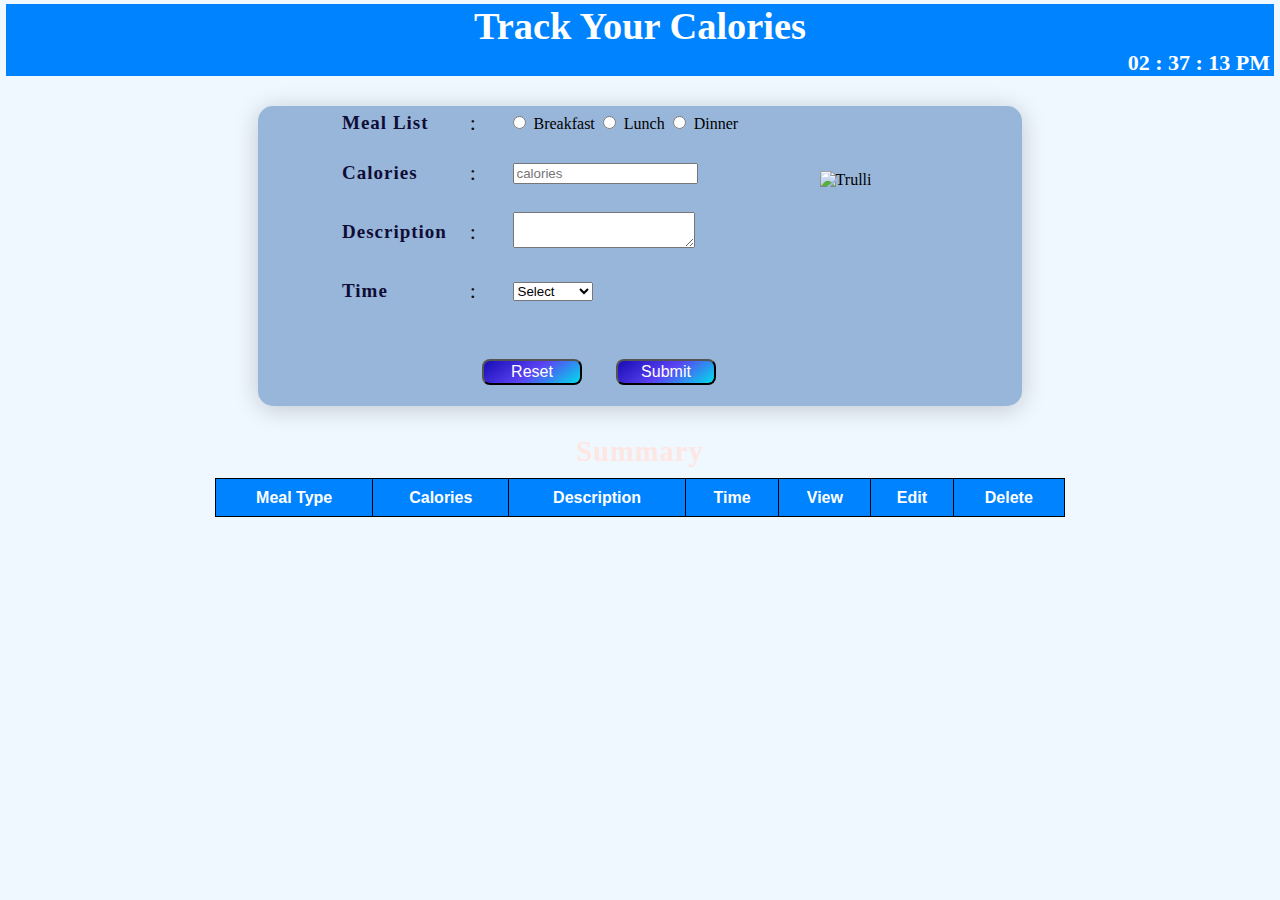
==== commit 79918139: "some chsnges made" ====
--- a/index.html
+++ b/index.html
@@ -15,16 +15,21 @@
       </h2>
     </div>
     <!------------------- header end-------------------->
-     <!------------ main section start-------------------->
+    <!------------ main section start-------------------->
     <div class="container">
       <div class="form-table-contain">
-        <form action="" onsubmit="return validateForm()">
+        <form id="myform" action="">
           <table id="table0">
             <tr>
               <td class="contact-firstcol">Meal List</td>
               <td class="contact-secondcol">:</td>
               <td class="contact-thirdcol" name="forms" id="container1">
-                <input type="radio" id="breakfast" name="meal" value="Breakfast"/>
+                <input
+                  type="radio"
+                  id="breakfast"
+                  name="meal"
+                  value="Breakfast"
+                />
                 <label for="meal" id="B">Breakfast</label>
                 <input type="radio" id="lunch" name="meal" value="Lunch" />
                 <label for="meal" id="L">Lunch</label>
@@ -36,7 +41,8 @@
             <tr>
               <td class="contact-firstcol"></td>
               <td class="contact-sec_error">:</td>
-              <td class="contact-thirdcol"><p id="invalid_meal" class="error"></p>
+              <td class="contact-thirdcol">
+                <p id="invalid_meal" class="error"></p>
               </td>
             </tr>
 
@@ -66,7 +72,7 @@
               <td class="contact-firstcol"></td>
               <td class="contact-sec_error">:</td>
               <td class="contact-thirdcol">
-              <p id="invalid_des" class="error"></p>
+                <p id="invalid_des" class="error"></p>
               </td>
             </tr>
 
@@ -75,6 +81,8 @@
               <td class="contact-secondcol">:</td>
               <td class="contact-thirdcol">
                 <select id="time">
+                  <option value="disabled">Select</option>
+
                   <option value="00:00">12.00 AM</option>
                   <option value="00:30">12.30 AM</option>
                   <option value="01:00">01.00 AM</option>
@@ -131,18 +139,18 @@
               <td class="contact-firstcol"></td>
               <td class="contact-sec_error">:</td>
               <td class="contact-thirdcol">
-              <p id="invalid_time" class="error"></p>
+                <p id="invalid_time" class="error"></p>
               </td>
             </tr>
           </table>
 
           <div id="button">
-            <input id="btn3" type="submit" value="Reset" />
-            <input id="btn4" type="reset" value="Submit" />
+            <input id="btn3" type="reset" value="Reset" />
+            <input id="btn4" type="submit" value="Submit" />
           </div>
         </form>
       </div>
-    <!----- div for image ----->
+      <!----- div for image ----->
       <div class="image-contain">
         <div id="img">
           <img
@@ -154,26 +162,27 @@
         </div>
       </div>
     </div>
-<!--------------------------- main section end---------------------->
+    <!--------------------------- main section end---------------------->
     <!------------------- code for summary part start------------------>
     <div id="summary">
       <h2>Summary</h2>
     </div>
-
-    <table id="tb">
-      <tr>
-        <th id="meal">Meal Type</th>
-        <th id="cal">Calories</th>
-        <th id="des">Description</th>
-        <th id="tim">Time</th>
-        <th>View</th>
-        <th>Edit</th>
-        <th>Delete</th>
+    <div class="table-container">
+      <table id="tb">
+        <tr>
+          <th id="meal">Meal Type</th>
+          <th id="cal">Calories</th>
+          <th id="des">Description</th>
+          <th id="tim">Time</th>
+          <th>View</th>
+          <th>Edit</th>
+          <th>Delete</th>
+        </tr>
+      </table>
+      <tr id="tr">
+        <div id="showdata"></div>
       </tr>
-    </table>
-    <tr id="tr">
-      <div id="showdata"></div>
-    </tr>
+    </div>
     <!-------------------/ code for summary part End--------------------->
 
     <!-----------------code for modal box star-------------------------->
--- a/style.css
+++ b/style.css
@@ -158,10 +158,9 @@
 
 /*---------------------code for form container start---------------------- */
 .container {
-  margin-top: 40px;
-  margin-left: 250px;
-  margin-right: 250px;
-  width: 820px;
+  /* margin-top: 40px; */
+  margin: 30px auto ;
+  width: 60%;
   height: 300px;
   background-color: #98b6da;
   border-radius: 15px;
@@ -214,7 +213,6 @@
 #tb {
   border-spacing: 0px;
   width: 850px;
-  margin-left: 240px;
 }
 
 #tb td,
@@ -265,3 +263,8 @@
   border: 1px solid #98b6da;
   visibility: hidden;
 }
+
+.table-container{
+  margin: 10px auto;
+  width: 100%;
+}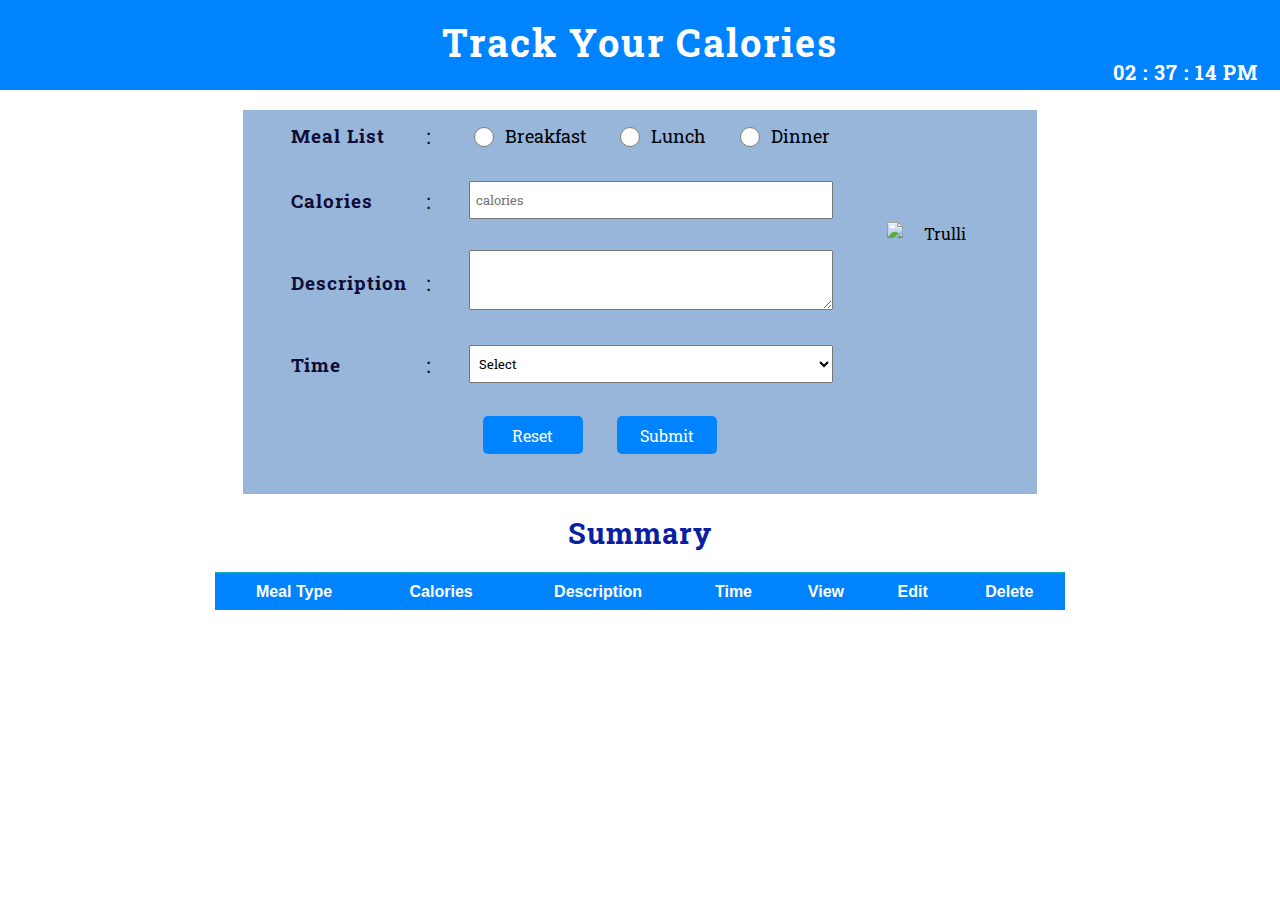
==== commit 10ba5ddb: "modified CSS , js" ====
--- a/index.html
+++ b/index.html
@@ -5,11 +5,12 @@
     <!--linking css-->
     <link href="style.css" rel="stylesheet" />
     <!--/linking css-->
+
   </head>
   <body>
     <!------------------- header start-------------------->
     <div class="format1">
-      <h1 style="text-align: center">Track Your Calories</h1>
+      <h1 id="track">Track Your Calories</h1>
       <h2 style="font-size: 25px; margin-bottom: 0px">
         <p id="countdown">00:00:00</p>
       </h2>
@@ -18,7 +19,7 @@
     <!------------ main section start-------------------->
     <div class="container">
       <div class="form-table-contain">
-        <form id="myform" action="">
+        <form id="myform" action="" method="">
           <table id="table0">
             <tr>
               <td class="contact-firstcol">Meal List</td>
@@ -29,11 +30,12 @@
                   id="breakfast"
                   name="meal"
                   value="Breakfast"
+                  class="radio"
                 />
                 <label for="meal" id="B">Breakfast</label>
-                <input type="radio" id="lunch" name="meal" value="Lunch" />
+                <input type="radio" id="lunch" name="meal" value="Lunch" class="radio" />
                 <label for="meal" id="L">Lunch</label>
-                <input type="radio" id="dinner" name="meal" value="Dinner" />
+                <input type="radio" id="dinner" name="meal" value="Dinner" class="radio" />
                 <label for="meal" id="D">Dinner</label>
               </td>
             </tr>
@@ -50,7 +52,7 @@
               <td class="contact-firstcol">Calories</td>
               <td class="contact-secondcol">:</td>
               <td class="contact-thirdcol">
-                <input id="cal2" type="number" placeholder="calories" />
+                <input id="cal2" type="number" placeholder="calories" class="some"/>
               </td>
             </tr>
 
@@ -207,6 +209,5 @@
 
     <!--linking js-->
     <script src="script.js"></script>
-    <!--/linking js-->
   </body>
 </html>
--- a/style.css
+++ b/style.css
@@ -1,63 +1,181 @@
+@import url("https://fonts.googleapis.com/css2?family=PT+Sans+Caption&family=Roboto+Slab&display=swap");
+
 /*universal selector*/
 * {
-  margin: 2px;
+  font-family: "PT Sans Caption", sans-serif;
+  font-family: "Roboto Slab", serif;
+  margin: 0;
+  padding: 0;
   box-sizing: border-box;
 }
-/*background color*/
-body {
-  background-color: aliceblue;
-  background-image: url("https://cdn.pixabay.com/photo/2014/06/11/17/00/food-366875__340.jpg");
-  background-repeat: no-repeat;
-  background-size: cover;
-}
+
 /*class selector in css*/
 .format1 {
-  border: 2px;
+  position: relative;
+  z-index: 1;
   background-color: #0083ff;
   font-size: larger;
   color: white;
-}
+  border: 2px solid #0083ff;
+  height: 90px;
+}
+
+#track {
+  letter-spacing: 2px;
+  position: absolute;
+  z-index: 3;
+  top: 15px;
+  bottom: 15px;
+  text-align: center;
+  line-height: 50px;
+  height: 50px;
+  width: 100%;
+}
+
 /*id selector in css*/
 #countdown {
-  margin-bottom: 0px;
-  font-size: 22px;
+  letter-spacing: 1px;
+  position: absolute;
+  z-index: 2;
+  position: relative;
+  font-size: 20px;
   background-color: #0083ff;
   text-align: right;
-}
+  line-height: 40px;
+  height: 30px;
+  margin-right: 20px;
+  margin-top: 50px;
+}
+
+/*---------------------code for form container start---------------------- */
+.container {
+  padding-bottom: 40px;
+  position: relative;
+  padding-top: 10px;
+  margin: 20px auto;
+  width: 62%;
+  background-color: #98b6da;
+  overflow: hidden;
+}
+
+.some,
+#time {
+  width: 70%;
+  height: 38px;
+  padding: 5px;
+}
+
+#text {
+  width: 70%;
+  height: 60px;
+  padding: 5px;
+}
+
+#B,
+#L,
+#D {
+  font-size: large;
+  align-items: center;
+}
+
+input[type="radio"] {
+  margin-right: 2px;
+  position: relative;
+  top: 4px;
+  width: 30px;
+  height: 20px;
+  border-radius: 50%;
+}
+
+#lunch,
+#dinner {
+  margin-left: 25px;
+}
+
+#table0 {
+  box-sizing: border-box;
+  position: relative;
+  background-color: #98b6da;
+  width: 700px;
+}
+
+.contact-firstcol {
+  color: #0f0d36;
+  font-weight: bold;
+  width: 120px;
+  height: 30px;
+  font-size: 19px;
+  letter-spacing: 1px;
+  border: 1px solid #98b6da;
+}
+
+.contact-secondcol {
+  color: #0e0d0d;
+  width: 50px;
+  text-align: center;
+  font-size: 22px;
+  border: 1px solid #98b6da;
+}
+
+.contact-thirdcol {
+  width: 700px;
+  padding-left: 20px;
+  border: 1px solid #98b6da;
+}
+
+.form textarea {
+  width: 250px;
+  max-width: 250px;
+  height: 100px;
+  max-height: 100px;
+  line-height: 150%;
+}
+
+/*------------------ code for form container end-------------*/
 
 /* css for logo image */
 #img {
-  position: relative;
-  width: 100px;
-  height: 100px;
-  object-fit: none;
-  object-position: right top;
+  right: 0px;
+  position: absolute;
   width: 200px;
   height: 200px;
-  float: right;
-  margin-top: 50px;
-  bottom: 270px;
+  margin-top: 20px;
+  text-align: center;
+  top: 50%;
+  transform: translateY(-50%);
+}
+
+/* If the text has multiple lines, add the following: */
+#img img {
+  line-height: 1.5;
+  display: inline-block;
+  vertical-align: middle;
 }
 /* css for summary heading */
 #summary {
-  margin-top: 10px;
-  text-align: center;
-  color: #fee6e3;
-  margin-bottom: 10px;
+  margin-top: 20px;
+  margin-bottom: 20px;
+  text-align: center;
+  color: #0a20a2;
+  /* margin-bottom: 10px; */
   font-size: 19px;
   letter-spacing: 1px;
 }
 
 table {
-  border: 1px solid black;
+  /* border: 1px solid rgb(21, 21, 212); */
   border-collapse: collapse;
   width: 50%;
   margin: 0px auto;
   background-color: aquamarine;
 }
 
+#tb,
+#tb tr {
+  border-top: 1px solid #08b2b8;
+}
+
 th {
-  border: 1px solid black;
   border-collapse: collapse;
   font-size: 20 px;
   font-family: Arial, Helvetica, sans-serif;
@@ -65,7 +183,7 @@
 }
 
 td {
-  border: 1px solid black;
+  /* border: 1px solid black; */
   border-collapse: collapse;
 }
 
@@ -119,95 +237,49 @@
 #deletebtn {
   align-items: center;
   background-color: #fee6e3;
-  border: 2px solid rgb(27, 80, 238);
-  border-radius: 8px;
-  box-sizing: border-box;
+  border: 2px solid rgb(105, 235, 218);
+  border-radius: 3px;
   color: #111;
   display: flex;
-  font-family: Inter, sans-serif;
   font-size: 14px;
   height: 25px;
-  justify-content: center;
   line-height: 24px;
   max-width: 100%;
   padding: 0 10px;
   position: relative;
-  text-align: center;
+  margin: auto;
+}
+
+#viewbtn,
+#editbtn,
+#deletebtn :focus {
+  outline: none;
+  border-color: #9ccbf2;
+  box-shadow: 0 0 10px #e7eaed;
 }
 
 #button {
-  text-align: center;
-  margin-left: 150px;
+  text-align: right;
+  margin-right: 190px;
 }
 
 #btn3,
 #btn4 {
-  margin-top: 30px;
-  background-image: linear-gradient(144deg, #170cb4, #5b42f3 50%, #00ddeb);
-  border-radius: 8px;
-  box-sizing: border-box;
+  /* margin-top: 2px; */
+  border: none;
+  background-color: #0083ff;
+  /* background-image: linear-gradient(144deg, #170cb4, #5b42f3 50%, #00ddeb); */
+  border-radius: 5px;
   color: #ffffff;
-  font-family: Phantomsans, sans-serif;
   font-size: 16px;
   max-width: 100%;
   min-width: 100px;
   padding: 2px;
   margin-left: -100px;
   margin-right: 130px;
-}
-
-/*---------------------code for form container start---------------------- */
-.container {
-  /* margin-top: 40px; */
-  margin: 30px auto ;
-  width: 60%;
-  height: 300px;
-  background-color: #98b6da;
-  border-radius: 15px;
-  box-shadow: 0 3px 25px rgba(0, 0, 0, 0.2);
-  overflow: hidden;
-}
-
-#table0 {
-  box-sizing: border-box;
-  position: relative;
-  /* line-height:45px; */
-  background-color: #98b6da;
-  width: 600px;
-}
-
-.contact-firstcol {
-  color: #0f0d36;
-  font-weight: bold;
-  width: 120px;
-  font-size: 19px;
-  letter-spacing: 1px;
-  border: 1px solid #98b6da;
-}
-
-.contact-secondcol {
-  color: #0e0d0d;
-  width: 50px;
-  text-align: center;
-  font-size: 22px;
-  border: 1px solid #98b6da;
-}
-
-.contact-thirdcol {
-  width: 600px;
-  padding-left: 20px;
-  border: 1px solid #98b6da;
-}
-
-.form textarea {
-  width: 250px;
-  max-width: 250px;
-  height: 100px;
-  max-height: 100px;
-  line-height: 150%;
-}
-
-/*------------------ code for form container end-------------*/
+  height: 38px;
+  margin-top: 2px;
+}
 
 /*-------- code for table and modal table------ */
 #tb {
@@ -231,6 +303,7 @@
 #modalTable th {
   color: rgb(255, 255, 255);
   background-color: #0083ff;
+  /* background-image: linear-gradient(144deg, #3628f5, #8374e5 50%, #00ddeb); */
   border: color #000305;
 }
 
@@ -264,7 +337,7 @@
   visibility: hidden;
 }
 
-.table-container{
+.table-container {
   margin: 10px auto;
   width: 100%;
-}+}
